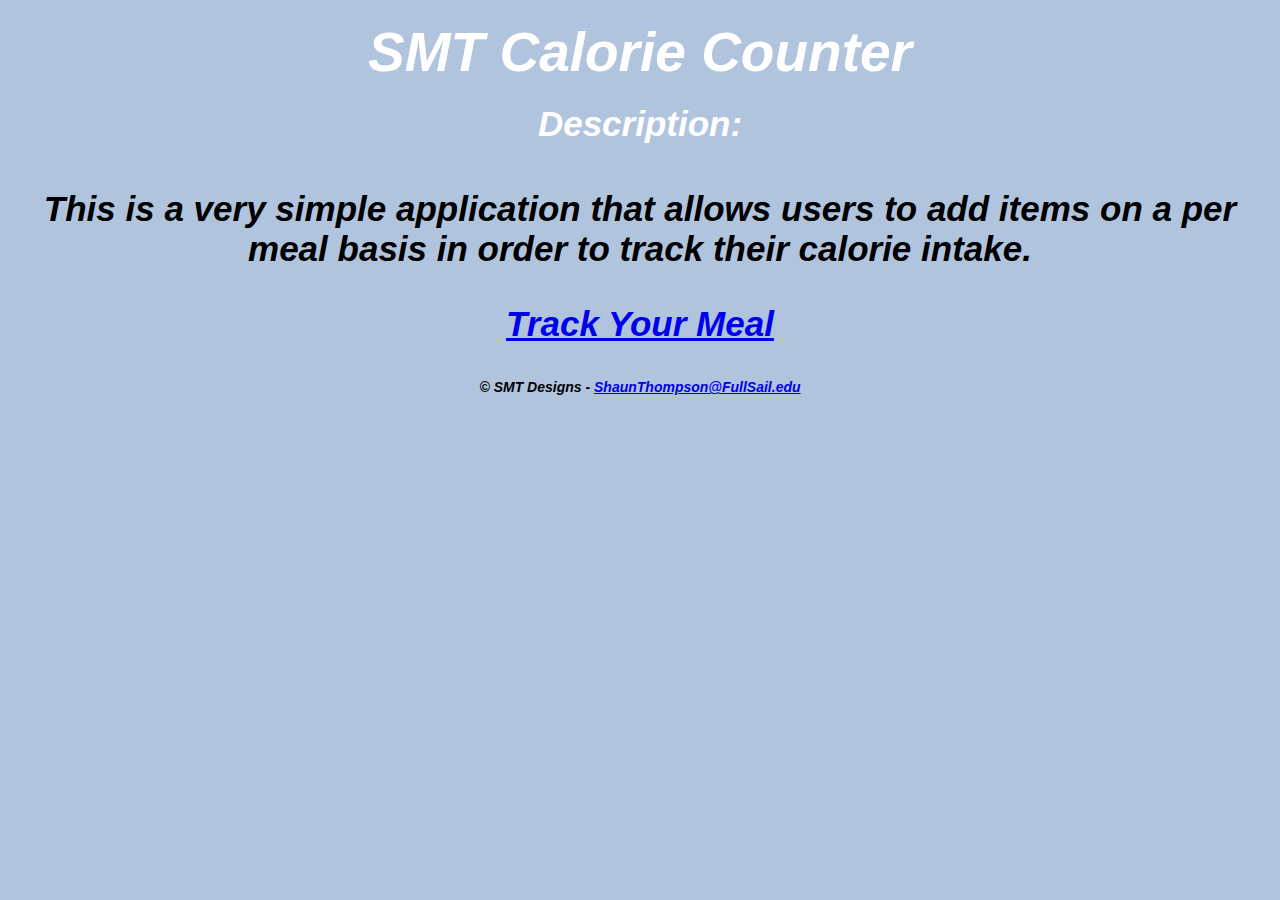
==== thompson_shaun_project1/index.html @ 98290e2a "Items added - Adjusting code" ====
<!DOCTYPE html>
<!-- Shaun Thompson - Project 1 - 1303 --> 
<html>
	<head>
		<meta charset="utf-8" />
		<meta name="description" content="This is my second project for Visual Frameworks - A Calorie Counter" />
		<meta name="keywords" content="Full Sail University, Shaun Thompson, Visual Frameworks Project, Calorie Counter" />
		<meta name="robots" content="noindex, nofollow" />	
	
		<title>SMT Calorie Counter</title>
		
		<link rel="stylesheet" type"text/css" href="css/style.css" medin="only screen and (max-width: 485px)" />
		
	</head>
	
	<body>
		<!-- Heading Group -->
		<header>
			<h1>SMT Calorie Counter</h1>
		</header>
		
		<div>
			
			<!-- Primary Body Text -->
				<header><h2>Description:</h2></header>
				<p>This is a very simple application that allows users to add items on a per meal basis in order to track their calorie intake. </p>

			</article>
			
			<!-- Call to Action -->
			<p><a href="additem.html">Track Your Meal</a></p>
			
						
			<footer>
			&copy; SMT Designs - <a href="mailto:ShaunThompson@fullsail.edu">ShaunThompson@FullSail.edu</a>
			</footer>
			
		</div>

	</body>
		
</html>
---- thompson_shaun_project1/css/style.css ----
/*
Shaun M Thompson
VFW 1302 - Project 4 
*/

body{background-color:#b0c4de;font-family: Arial, Helvetica, san-serif;width: 100%px;margin: auto;padding: 10px}
#site-wrapper{no-repeat;height: 885px;padding-top:}
#content{width: 480;height; 690px;overflow; scroll;}

h1{
	margin: 0px;
	border: 0px;
	padding: 10px;
	text-align: center;
	font-style: italic;
	color: #FFFFFF;
	font-size: 55px;
}

h2{
	margin: 0px;
	border: 0px;
	padding: 10px;
	text-align: center;
	font-style: italic;
	color: #FFFFFF;
	font-size: 35px;
}

p{
	color: #000000;
	font-style: italic;
	font-weight: bold;
	font-size: 35px;
}

div{
	color: #000000;
	font-style: italic;
	font-weight: bold;
	font-size: 25px;
	text-align: center;
}
	
footer{
	color: #000000;
	font: "Times New Roman", Times;
	text-align: center;
	font-size: 14px;
	font-weight: bold;
}

input{
	background-color: #FFFFFF;
}

input:focus{
	border-color: blue;
	background-color: #888888;
}

textarea:focus{
	border-color: blue;
	background-color: #888888;
}

select:focus{
	border-color: blue;
	background-color: #888888;
}
	

li{
	display: block;
	border: 0px;
	text-align: left;
}

errors{
	color: #ff0000;
	font-weight: bold;
	font-size: 25px;

a{
	color: #000000;
}

a:hover{
	color: #FFFFFF;
	outline: 0px;
}
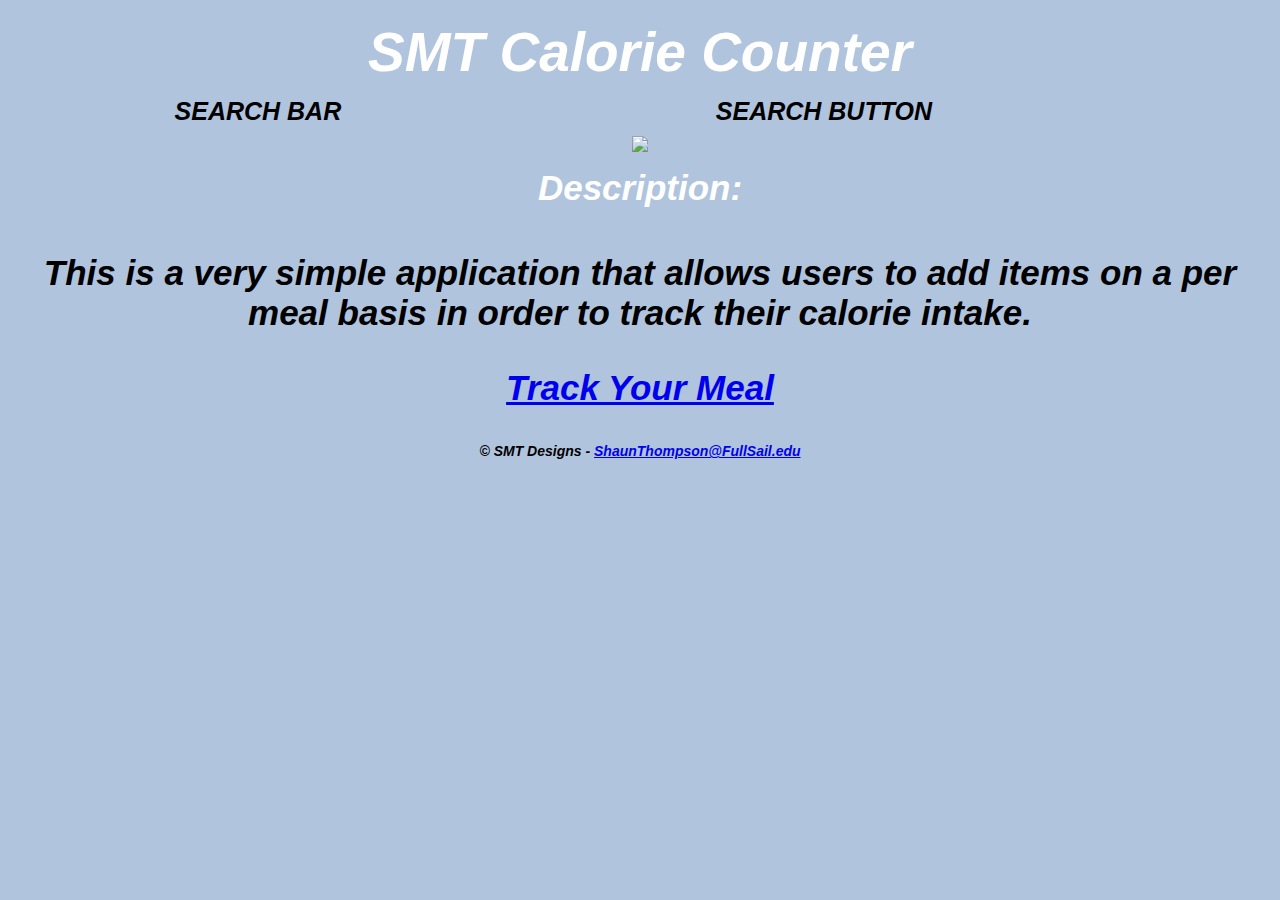
==== commit 611c800b: "Setup html layout for divs" ====
--- a/thompson_shaun_project1/index.html
+++ b/thompson_shaun_project1/index.html
@@ -19,7 +19,19 @@
 			<h1>SMT Calorie Counter</h1>
 		</header>
 		
-		<div>
+		<div id="search">
+			<table width="90%">
+				<tr>
+					<td>SEARCH BAR</td>
+					<td>SEARCH BUTTON</td>
+				</tr>
+			</table>
+		</div>
+		<div id="feature">
+			<img src="/images/feature.png"></img>
+		</div>
+		<div id="browse">
+		
 			
 			<!-- Primary Body Text -->
 				<header><h2>Description:</h2></header>
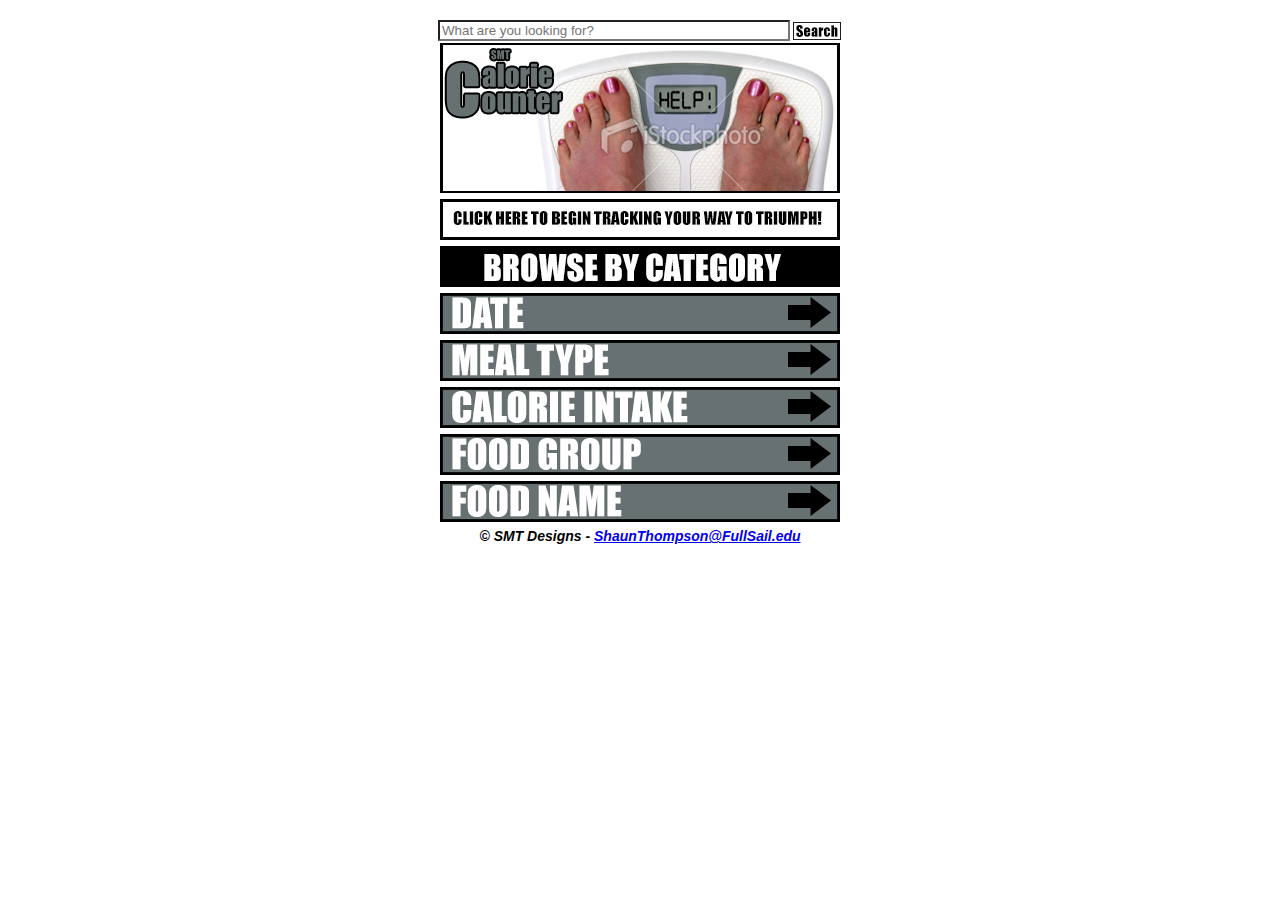
==== commit acd7abb9: "Forgot to sync for a bit, added images and adjusted index.html format" ====
--- a/thompson_shaun_project1/index.html
+++ b/thompson_shaun_project1/index.html
@@ -3,8 +3,8 @@
 <html>
 	<head>
 		<meta charset="utf-8" />
-		<meta name="description" content="This is my second project for Visual Frameworks - A Calorie Counter" />
-		<meta name="keywords" content="Full Sail University, Shaun Thompson, Visual Frameworks Project, Calorie Counter" />
+		<meta name="description" content="This is my second project for MiU - A Calorie Counter" />
+		<meta name="keywords" content="Full Sail University, Shaun Thompson, MiU Project, Calorie Counter" />
 		<meta name="robots" content="noindex, nofollow" />	
 	
 		<title>SMT Calorie Counter</title>
@@ -16,31 +16,50 @@
 	<body>
 		<!-- Heading Group -->
 		<header>
-			<h1>SMT Calorie Counter</h1>
-		</header>
-		
+
 		<div id="search">
-			<table width="90%">
+			<table border="0" width="400" align="center" cellpadding="0">
 				<tr>
-					<td>SEARCH BAR</td>
-					<td>SEARCH BUTTON</td>
+					<td><input type="text" id="searchbar" placeholder="What are you looking for?" style="width: 344px"></td>
+					<td><a href="#"><img src="images/search.png" style="vertical-align:bottom"></img></a></td>
 				</tr>
 			</table>
 		</div>
+		</header>
+		
+		
 		<div id="feature">
-			<img src="/images/feature.png"></img>
+			<table border="0" width="400" align="center" cellpadding="0" cellspacing="0">
+				<tr>
+					<td><img src="images/feature.png"></img></td>
+				</tr>
+				<tr>
+					<td><a href="additem.html"><img src="images/cta.png"></img></a></td>
+				</tr>
+			<table>
 		</div>
 		<div id="browse">
-		
-			
-			<!-- Primary Body Text -->
-				<header><h2>Description:</h2></header>
-				<p>This is a very simple application that allows users to add items on a per meal basis in order to track their calorie intake. </p>
+			<table border="0" width="400" align="center" cellpadding="0" cellspacing="0">
+				<tr>
+					<td><img src="images/browse.png"></img></td>
+				</tr>
+				<tr>
+					<td><a href="#"><img src="images/date.png"></img></a></td>
+				</tr>
+				<tr>
+					<td><a href="#"><img src="images/mealtype.png"></img></a></td>
+				</tr>
+				<tr>
+					<td><a href="#"><img src="images/calories.png"></img></a></td>
+				</tr>
+				<tr>
+					<td><a href="#"><img src="images/group.png"></img></a></td>
+				</tr>
+				<tr>
+					<td><a href="#"><img src="images/name.png"></img></a></td>
+				</tr>
+			<table>
 
-			</article>
-			
-			<!-- Call to Action -->
-			<p><a href="additem.html">Track Your Meal</a></p>
 			
 						
 			<footer>
--- a/thompson_shaun_project1/css/style.css
+++ b/thompson_shaun_project1/css/style.css
@@ -1,9 +1,9 @@
 /*
 Shaun M Thompson
-VFW 1302 - Project 4 
+MiU 1303 - Project 1
 */
 
-body{background-color:#b0c4de;font-family: Arial, Helvetica, san-serif;width: 100%px;margin: auto;padding: 10px}
+body{background-color:#FFFFFF;font-family: Arial, Helvetica, san-serif;width: 480px;margin: auto;padding: 10px}
 #site-wrapper{no-repeat;height: 885px;padding-top:}
 #content{width: 480;height; 690px;overflow; scroll;}
 
